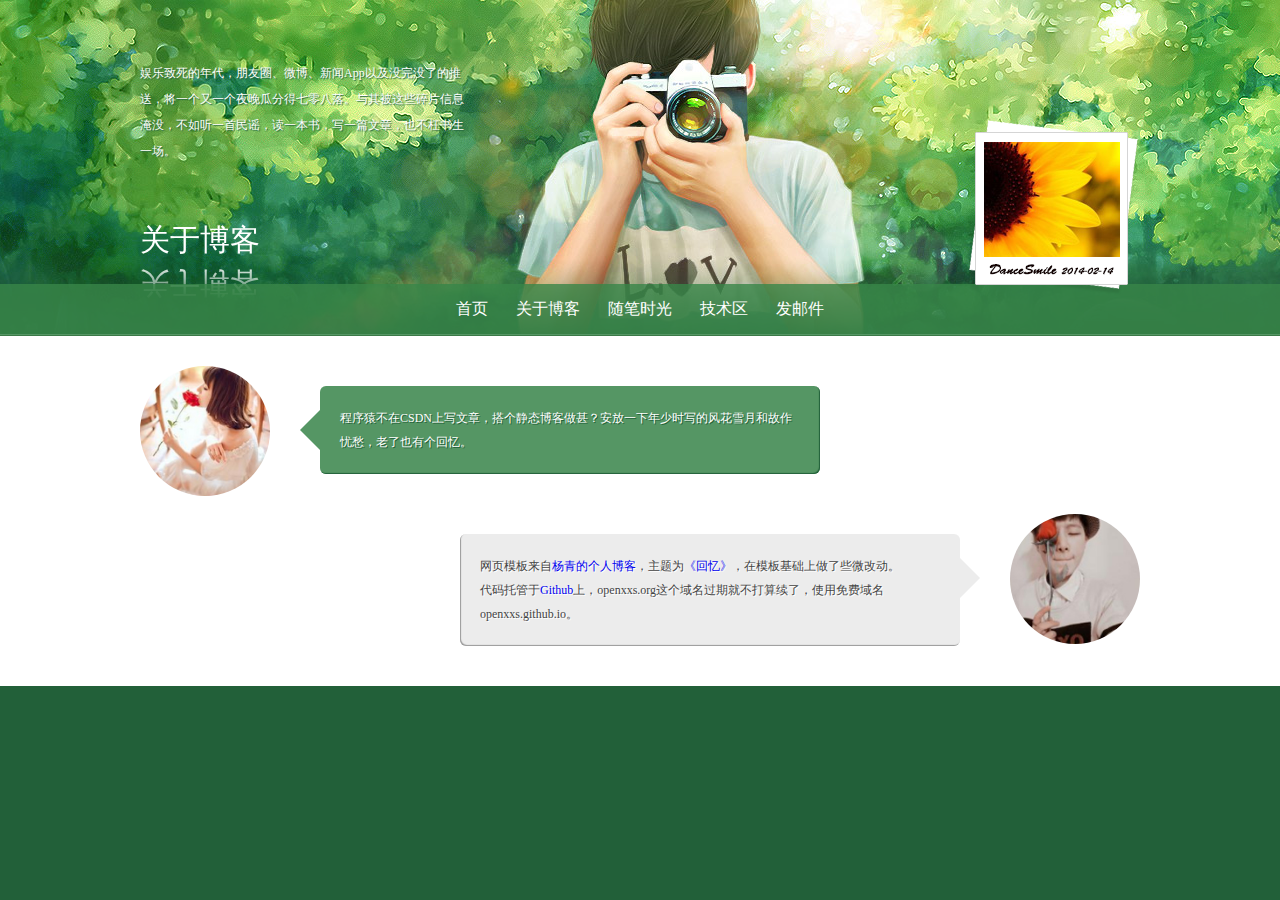
==== pages/about.html @ f114d9c6 "add about.html" ====
<!doctype html>
<html>
<head>
<meta charset="utf-8">
<title>小圣书斋-关于博客</title>
<meta name="Keywords" content="openxxs,许小圣,许孝盛" >
<meta name="Description" content="小圣原创文章整理。" >
<link href="../css/index.css" rel="stylesheet">
<!--[if lt IE 9]>
<script src="js/modernizr.js"></script>
<![endif]-->
</head>
<body>
<header>
  <div class="quotes">
    <p>娱乐致死的年代，朋友圈、微博、新闻App以及没完没了的推送，将一个又一个夜晚瓜分得七零八落。与其被这些碎片信息淹没，不如听一首民谣，读一本书，写一篇文章，也不枉书生一场。</p>
    <div class="text5">关于博客</div>
    <div class="flower"><img src="../images/flower.jpg"></div>
  </div>
  <!--nav begin-->
  <div id="nav">
    <ul>
      <li><a href="/">首页</a></li>
      <li><a href="../pages/about.html">关于博客</a></li>
      <li><a href="#">随笔时光</a></li>
      <li><a href="#">技术区</a></li>
      <li><a href="#">发邮件</a></li>
    </ul>
  </div>
  <!--nav end--> 
</header>
<div class="about">
  <ul>
    <div class="about_girl"><span><img src="../images/girl.jpg"></span>
      <p>程序猿不在CSDN上写文章，搭个静态博客做甚？安放一下年少时写的风花雪月和故作忧愁，老了也有个回忆。</p>
    </div>
    <div class="about_boy"><span><img src="../images/boy.jpg"></span>
      <p>网页模板来自<a href="http://www.yangqq.com">杨青的个人博客</a>，主题为<a href="http://www.yangqq.com/download/div/2014-09-18/730.html">《回忆》</a>，在模板基础上做了些微改动。<br>代码托管于<a href="https://github.com/openxxs/openxxs.github.io">Github</a>上，openxxs.org这个域名过期就不打算续了，使用免费域名openxxs.github.io。</p>
    </div>
  </ul>
</div>
<div class="blank"></div>
</body>
</html>
---- css/index.css ----
@charset "utf-8";
/* CSS Document */
* { margin: 0; padding: 0 }
a:link, a:visited { text-decoration: none; }
ul, li { list-style-type: none }
img { border: 0; }
body { font-size: 12px; background: #226039 url(../images/bg.jpg) center 0 scroll no-repeat; color: #5d5d5d; }
.blank { height: 5px; overflow: hidden; width: 100%; margin: auto; clear: both }
/* header */
header { width: 100%; margin: auto; border-bottom: #3c7a48 1px solid }
.quotes { width: 1000px; position: relative; margin: 60px auto 120px auto; }
.quotes p { text-shadow: #246640 1px 1px 1px; color: #fff; width: 330px; line-height: 26px; }
.text5 { position: absolute; left: 0px; top: 160px; font-family: "微软雅黑"; font-size: 30px; color: #FFF; -webkit-box-reflect: below 1px -webkit-gradient(linear, 0 0, 0 100%, from(transparent), to(white)); }/* below文字倒影方向向下，颜色渐变由上往下*/
.flower { position: absolute; right: 0; top: 60px; background: url(../images/flower.png) no-repeat; width: 173px; height: 175px; z-index: 2 }
.flower img { margin: 22px 0 0 17px; display: block; }
/* nav */
#nav { width: 100%; line-height: 50px; height: 50px; font-family: "微软雅黑"; font-size: 16px; background: rgba(56,134,72,.8); text-align: center; position: relative; border-bottom: #559765 1px solid }
#nav ul { width: 1000px; margin: auto; background: url(../images/heart.png) left no-repeat; overflow: hidden }
#nav ul li { display: inline; margin: 0 12px; text-align: center; }
#nav ul li a { color: #fff; }
/* photowall */
.photowall { width: 100%; background: #559664; padding: 30px 0; overflow: hidden; border-bottom: #226039 1px solid }
.photowall img { display: block; opacity: 0.9; -webkit-transition: opacity 0.35s; transition: opacity 0.35s; }
.wall_a { width: 1000px; margin: auto; background: #fafcfa; overflow: hidden }
.wall_a li { float: left; position: relative; }
.wall_a li p a { color: #686868 }
.text_a { width: 220px; line-height: 24px; padding: 30px 20px }
.text_b { width: 164px; line-height: 24px; padding: 40px 20px }
.wall_a li figcaption { position: absolute; left: 0; top: 10px; }
.wall_a li h2 { font-size: 12px; line-height: 24px; padding: 20px; font-weight: normal; opacity: 0; -webkit-transition: opacity 0.35s, -webkit-transform 0.35s; transition: opacity 0.35s, transform 0.35s; -webkit-transform: scale(0); transform: scale(0); color: #666 }
.wall_a li:hover h2 { opacity: 1; -webkit-transform: scale(1); transform: scale(1); }
.wall_a li:hover img { opacity: 0.4; }
/* loading  */
#fountainG { position: relative; width: 240px; height: 29px; }
#fountainG li { position: absolute; top: 0;/* background: #238d7b; 默认颜色 */ width: 29px; height: 29px; -moz-animation: bounce_fountainG 1.2s linear infinite; -moz-transform: scale(.3); -moz-border-radius: 19px; -webkit-animation: bounce_fountainG 1.2s linear infinite; -webkit-transform: scale(.3); -webkit-border-radius: 19px; -ms-animation: bounce_fountainG 1.2s linear infinite; -ms-transform: scale(.3); -ms-border-radius: 19px; -o-animation: bounce_fountainG 1.2s linear infinite; -o-transform: scale(.3); -o-border-radius: 19px; animation: bounce_fountainG 1.2s linear infinite; transform: scale(.3); border-radius: 19px; }
#fountainG li:first-child { left: 0; -moz-animation-delay: 0.48s; -webkit-animation-delay: 0.48s; -ms-animation-delay: 0.48s; -o-animation-delay: 0.48s; animation-delay: 0.48s; }
#fountainG li:nth-child(2) { left: 30px; -moz-animation-delay: 0.6s; -webkit-animation-delay: 0.6s; -ms-animation-delay: 0.6s; -o-animation-delay: 0.6s; animation-delay: 0.6s; }
#fountainG li:nth-child(3) { left: 60px; -moz-animation-delay: 0.72s; -webkit-animation-delay: 0.72s; -ms-animation-delay: 0.72s; -o-animation-delay: 0.72s; animation-delay: 0.72s; }
#fountainG li:nth-child(4) { left: 90px; -moz-animation-delay: 0.84s; -webkit-animation-delay: 0.84s; -ms-animation-delay: 0.84s; -o-animation-delay: 0.84s; animation-delay: 0.84s; }
#fountainG li:nth-child(5) { left: 120px; -moz-animation-delay: 0.96s; -webkit-animation-delay: 0.96s; -ms-animation-delay: 0.96s; -o-animation-delay: 0.96s; animation-delay: 0.96s; }
#fountainG li:nth-child(6) { left: 150px; -moz-animation-delay: 1.08s; -webkit-animation-delay: 1.08s; -ms-animation-delay: 1.08s; -o-animation-delay: 1.08s; animation-delay: 1.08s; }
#fountainG li:nth-child(7) { left: 180px; -moz-animation-delay: 1.2s; -webkit-animation-delay: 1.2s; -ms-animation-delay: 1.2s; -o-animation-delay: 1.2s; animation-delay: 1.2s; }
#fountainG li:nth-child(8) { left: 210px; -moz-animation-delay: 1.32s; -webkit-animation-delay: 1.32s; -ms-animation-delay: 1.32s; -o-animation-delay: 1.32s; animation-delay: 1.32s; }
 @-moz-keyframes bounce_fountainG { 0% {
-moz-transform:scale(1);
background-color:#238d7b;
}
 100% {
-moz-transform:scale(.3);
background-color:#FFFFFF;
}
}
 @-webkit-keyframes bounce_fountainG { 0% {
-webkit-transform:scale(1);
background-color:#238d7b;
}
 100% {
-webkit-transform:scale(.3);
background-color:#FFFFFF;
}
}
 @-ms-keyframes bounce_fountainG { 0% {
-ms-transform:scale(1);
background-color:#238d7b;
}
 100% {
-ms-transform:scale(.3);
background-color:#FFFFFF;
}
}
 @-o-keyframes bounce_fountainG { 0% {
-o-transform:scale(1);
background-color:#238d7b;
}
 100% {
-o-transform:scale(.3);
background-color:#FFFFFF;
}
}
 @keyframes bounce_fountainG { 0% {
transform:scale(1);
background-color:#238d7b;
}
 100% {
transform:scale(.3);
background-color:#FFFFFF;
}
}
/* about */
.about { width: 100%; background: #fff; padding: 20px 0; overflow: hidden }
.about ul { width: 1000px; margin: auto; line-height: 24px }
.about_girl span img, .about_boy span img { width: 130px; height: 130px; border-radius: 100% }
.about_girl, .about_boy { width: 100%; margin:10px auto 0; overflow: hidden }
.about_girl span { float: left; margin-right: 30px }
.about_girl p { margin: 20px; background: #559664; color: #FFF; float: left; padding: 20px; width: 46%; border-radius: 6px; position: relative; box-shadow: inset #226039 -1px -1px 1px; text-shadow: #226039 1px 1px 0px }
.about_girl p::before { content: ""; width: 0px; height: 0px; border-style: solid; border-width: 20px 20px 20px 0; border-color: transparent #559664 transparent; position: absolute; left: -20px; top: 24px; }/* 三角形 */
.about_boy span { float: right; margin-left: 30px }
.about_boy p { margin: 20px; background: #ececec; color: #444; float: right; padding: 20px; width: 46%; border-radius: 6px; position: relative; box-shadow: inset #999 1px -1px 1px; text-shadow: #fff 1px 1px 0px }
.about_boy p::before { content: ""; width: 0px; height: 0px; border-style: solid; border-width: 20px 0 20px 20px; border-color: transparent #ececec transparent; position: absolute; right: -20px; top: 24px; }
/* blog */
.blog{ width:1000px; margin: 30px auto; overflow:hidden}
.blog figure{ background:#ececec; border:#FFF 10px solid; width:300px; height:430px; float:left;margin: 0 5px;}
.blog figure img{ display:block; margin: 0 auto 20px}
.blog figure p{ font-size:14px;  text-shadow: #fff 1px 1px 0px; line-height:26px; text-align:center; font-weight:bold}
.blog figure p a{color:#226039;}
.blog figure figcaption{ padding:10px; line-height:22px; color:#666}
/* hope */
.text6 {font-family: "微软雅黑"; font-size: 30px; color: #FFF; -webkit-box-reflect: below 1px -webkit-gradient(linear, 0 0, 0 100%, from(transparent), to(white)); width:1000px; margin:auto  }
.hope{ border-top:50px #559664 solid; padding:20px; color:#FFF }
.hope ul{ width:1000px; margin:auto;background: url(../images/love.png) no-repeat left center; overflow:hidden}
.visitors{ width:500px; float:right}
.visitors dl { display: block; overflow: hidden; margin-bottom: 12px }
.visitors dt { float: left; }
.visitors dt img { width: 100px; height: 100px; margin-right: 20px; border-radius:100% }
.visitors dd { line-height: 22px; }
.visitors dd a{ color:#d2ec40; font-size:14px; font-weight:bold}
.visitors dt+dd{ margin-top:20px}
/*footer*/
footer{ background:#032e13; height:56px; line-height:56px;}
footer p{ width:1000px; margin:auto; text-align:right;color:#559664 }
footer p a{color:#559664}
footer p a:hover{ text-decoration:underline}
/*topnav*/
.topnav{ line-height:50px; height:50px; color:#000; text-align:center; background:#FFF; position:fixed; width:100%; top:0; z-index:999; box-shadow:#333 0px 2px 2px}
.topnav a{ color:#000; font-weight:bold; margin:0 5px}
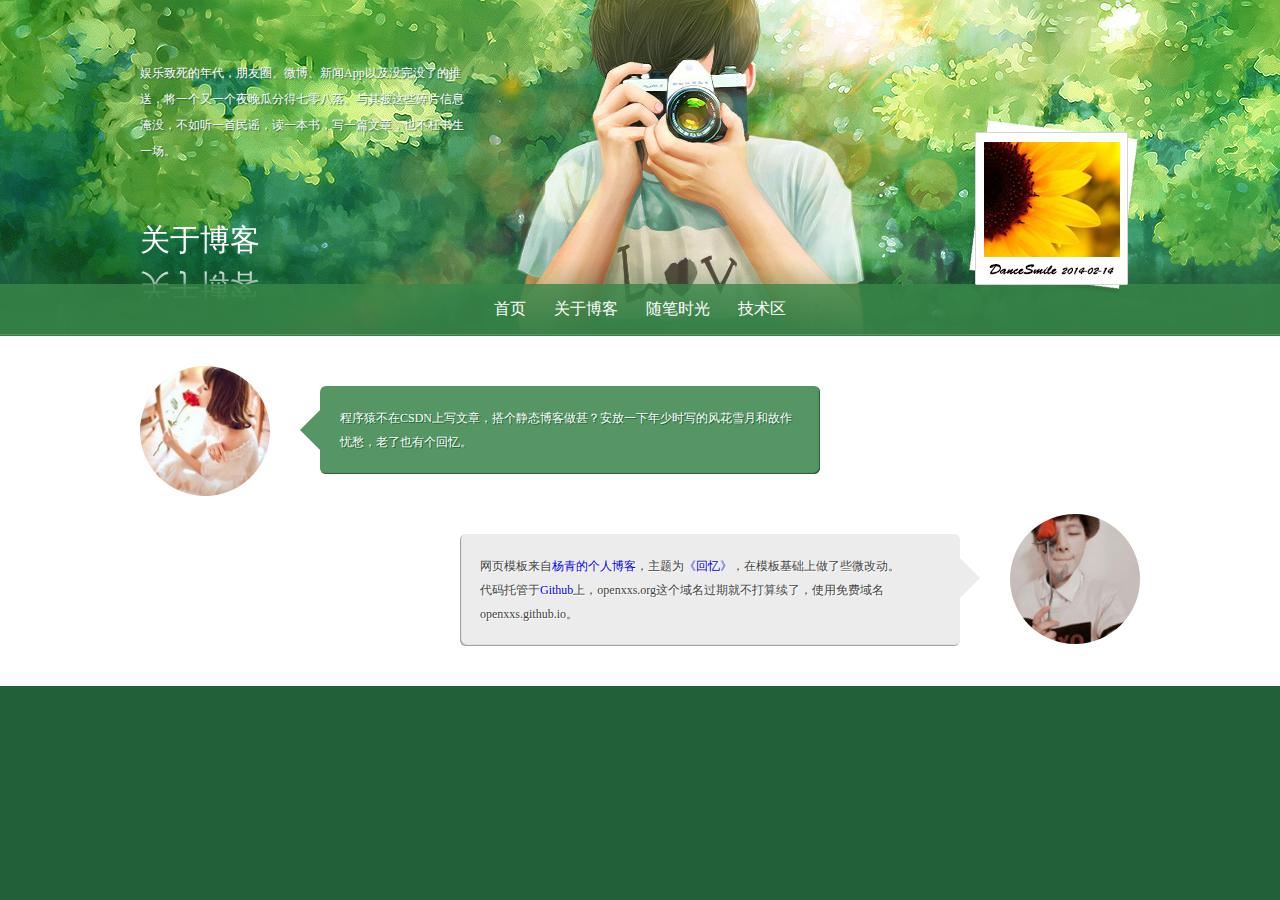
==== commit e62094b8: "tmp" ====
--- a/pages/about.html
+++ b/pages/about.html
@@ -24,7 +24,6 @@
       <li><a href="../pages/about.html">关于博客</a></li>
       <li><a href="#">随笔时光</a></li>
       <li><a href="#">技术区</a></li>
-      <li><a href="#">发邮件</a></li>
     </ul>
   </div>
   <!--nav end--> 
--- a/css/index.css
+++ b/css/index.css
@@ -10,7 +10,7 @@
 header { width: 100%; margin: auto; border-bottom: #3c7a48 1px solid }
 .quotes { width: 1000px; position: relative; margin: 60px auto 120px auto; }
 .quotes p { text-shadow: #246640 1px 1px 1px; color: #fff; width: 330px; line-height: 26px; }
-.text5 { position: absolute; left: 0px; top: 160px; font-family: "微软雅黑"; font-size: 30px; color: #FFF; -webkit-box-reflect: below 1px -webkit-gradient(linear, 0 0, 0 100%, from(transparent), to(white)); }/* below文字倒影方向向下，颜色渐变由上往下*/
+.text5 { position: absolute; left: 0px; top: 160px; font-family: "微软雅黑"; font-size: 30px; color: #FFF; -webkit-box-reflect: below 3px -webkit-gradient(linear, 0 0, 0 100%, from(transparent), to(white)); }/* below文字倒影方向向下，颜色渐变由上往下*/
 .flower { position: absolute; right: 0; top: 60px; background: url(../images/flower.png) no-repeat; width: 173px; height: 175px; z-index: 2 }
 .flower img { margin: 22px 0 0 17px; display: block; }
 /* nav */
@@ -105,7 +105,7 @@
 .blog figure p a{color:#226039;}
 .blog figure figcaption{ padding:10px; line-height:22px; color:#666}
 /* hope */
-.text6 {font-family: "微软雅黑"; font-size: 30px; color: #FFF; -webkit-box-reflect: below 1px -webkit-gradient(linear, 0 0, 0 100%, from(transparent), to(white)); width:1000px; margin:auto  }
+.text6 {font-family: "微软雅黑"; font-size: 30px; color: #FFF; -webkit-box-reflect: below 3px -webkit-gradient(linear, 0 0, 0 100%, from(transparent), to(white)); width:1000px; margin:auto  }
 .hope{ border-top:50px #559664 solid; padding:20px; color:#FFF }
 .hope ul{ width:1000px; margin:auto;background: url(../images/love.png) no-repeat left center; overflow:hidden}
 .visitors{ width:500px; float:right}
